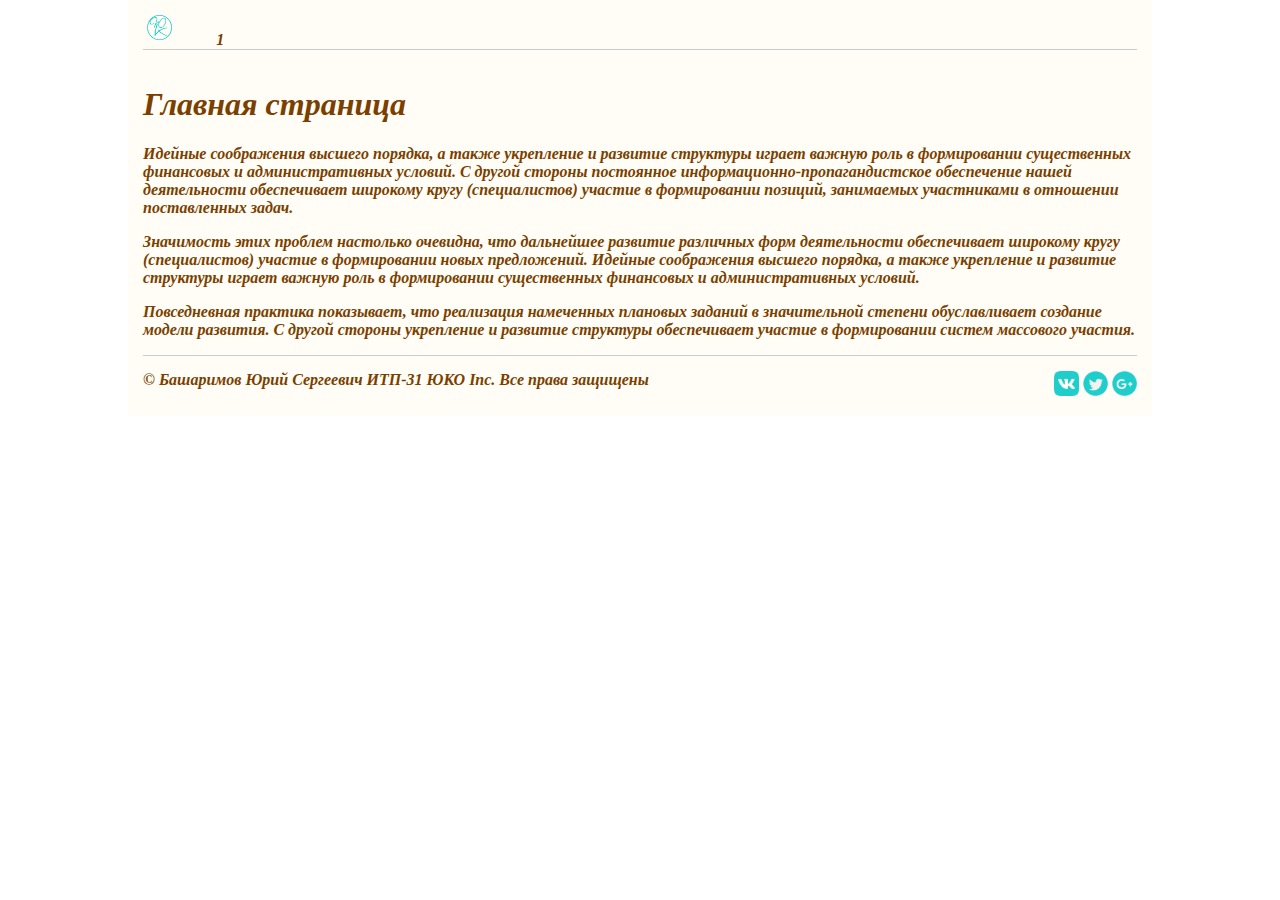
==== JAVA WEB project/web/index.html @ 1175b983 "start" ====
<!DOCTYPE html>
<html>
<head>
    <meta charset='utf-8'>
    <meta http-equiv='X-UA-Compatible' content='IE=edge'>
    <title>Page Title</title>
    <meta name='viewport' content='width=device-width, initial-scale=1'>
    <link rel='stylesheet' type='text/css' media='screen' href='css/main.css'>
    <script src='js/main.js'></script>
</head>
    <body>
        <header>
           <nav>
               <div id="nav_logo">
                   <a href="index.html"><img src="images/logo.png" height="25px"></a>
               </div>
               <div id="nav_menu">
                <ul>
                    <li>
                        1
                        <ul class="second">
                            <li>
                                <a>Первый подпункт</a>
                            </li>
                        </ul>
                    </li>
                </ul>
               </div>
               <div id="nav_authorization"></div>
           </nav>

        </header>
        <div id="body">
            <h1 id="title">Главная страница</h1>
            <p>Идейные соображения высшего порядка, а также укрепление и развитие структуры играет важную роль в формировании существенных финансовых и административных условий. С другой стороны постоянное информационно-пропагандистское обеспечение нашей деятельности обеспечивает широкому кругу (специалистов) участие в формировании позиций, занимаемых участниками в отношении поставленных задач.</p>
            <p>Значимость этих проблем настолько очевидна, что дальнейшее развитие различных форм деятельности обеспечивает широкому кругу (специалистов) участие в формировании новых предложений. Идейные соображения высшего порядка, а также укрепление и развитие структуры играет важную роль в формировании существенных финансовых и административных условий.</p>
            <p>Повседневная практика показывает, что реализация намеченных плановых заданий в значительной степени обуславливает создание модели развития. С другой стороны укрепление и развитие структуры обеспечивает участие в формировании систем массового участия.</p>
        </div>
        <footer>
            <div id="lf">
                © Башаримов Юрий Сергеевич ИТП-31 ЮКО Inc. Все права защищены 
            </div>
            <div id="rf">
                <a href="https://vk.com/id117034606" ><img src="images/vk_icon-icons.com_66681.png" alt="Vk" width="25px" height="25px" ></a>
                <a href="https://twitter.com/zxasv1999" ><img src="images/1486053611-twitter_79195.png" alt="Google" width="25px" height="25px" ></a>
                <a href="https://plus.google.com/u/0/" ><img src="images/1486053612-googleplus_79196 (1).png" alt="Twitter" width="25px" height="25px" ></a>
            </div>
        </footer>
    </body>
</html>
---- JAVA WEB project/web/css/main.css ----
* {
    box-sizing: border-box; 
}
::-webkit-scrollbar-track {
    border-radius: 5px;
}
::-webkit-scrollbar {
    width: 10px;
    height: 10px;
}
::-webkit-scrollbar-thumb {
    border-radius: 5px;
    background: #fff;
}
:hover::-webkit-scrollbar-thumb {
    background: #1fcecb;
}
::-webkit-resizer:horizontal {
    height: 10px;
}
html {
	padding:0;
    margin:0;
    background-color: #FFF;
    color: #7b3f00;
    font-family: "Times New Roman";
    font-weight: 900;
    font-stretch: semi-condensed;
    font-style: oblique;
}
header{
    display: inline-flex;
    width: 100%;
    margin: 15px auto;
}
body{
    background-color: #FFFDF4E3;
    width: 100%;
    max-width: 1024px;
    padding: 0 15px;
    margin: 0 auto;
}
button:active, button:focus, input:active, input:focus {
    outline: none !important;
}
button::-moz-focus-inner, input::-moz-focus-inner {
    border: 0 !important;
}
nav{
    border-bottom: 1px solid #CCC;
    display: inline-flex;
    width: 100%;
}
footer{
    display: flex;
    justify-content: space-between;
    padding:0;
    margin: 10px auto;
    border-top: 1px solid #CCC;
}
#body{
    margin: auto;
    padding: 0;
    height: -webkit-fill-available;
}
#nav_menu ul{
    list-style: none;
}
#nav_menu > ul > li{
    float: left;
    position: relative;
    cursor: pointer;
}
#nav_menu li a{
    color: #7b3f00;
    display: block;
    background: #FFF;
    border: 1px solid #7b3f00;
    padding: 8px;
    text-align: center;
    text-decoration: none;
    transition: .3s ease-in-out;
}
#nav_menu li a:hover{
    background: #1fcecb;
}
#nav_menu li li{
    width: 180px;
}
#nav_menu li .second{
    position: absolute;
    display: none;
    top: 100%;
    right: 0;
    opacity: 0;
    transform: scaleY(0);
    transform-origin: 0 0;
    transition: .5s ease-in-out;
}
#nav_menu li:hover .second{
    display: block;
    opacity: 1;
    transform: scaleY(1);
}
#nav_menu li li .third{
    display: none;
    opacity: 0;
    transform: scaleY(0);
    transform-origin: 0 0;
    transition: .5s ease-in-out;
}
#nav_menu li li:hover .third{
    display: block;
    opacity: 1;
    transform: scaleY(1);
}

#rf, #lf{
    margin:0;
    padding:15px 0;
    line-height:normal;
}
#lf p{
    margin: 0 auto;
}
#rh{
    display: inline-flex;
    margin-left: auto;
    margin-right: 0;
}
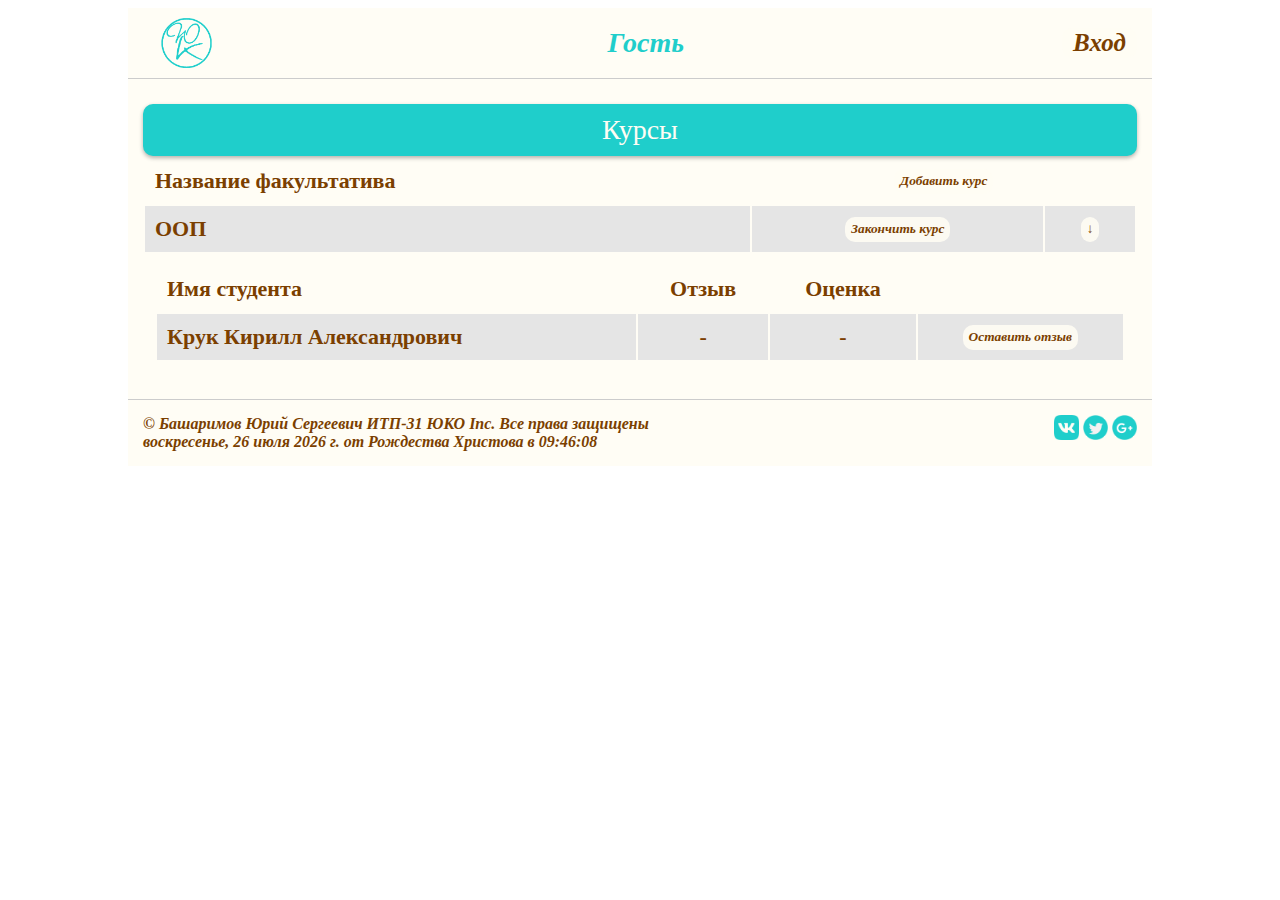
==== commit 2cbb165f: "Реализованы осн операции, небольшой рефакторинг" ====
--- a/JAVA WEB project/web/index.html
+++ b/JAVA WEB project/web/index.html
@@ -1,50 +1,220 @@
-<!DOCTYPE html>
 <html>
 <head>
     <meta charset='utf-8'>
     <meta http-equiv='X-UA-Compatible' content='IE=edge'>
-    <title>Page Title</title>
+    <title>Факультатив</title>
     <meta name='viewport' content='width=device-width, initial-scale=1'>
     <link rel='stylesheet' type='text/css' media='screen' href='css/main.css'>
-    <script src='js/main.js'></script>
+    <link rel="shortcut icon" href="images/logo.png" height="50px" type="image/x-icon">
+
 </head>
     <body>
         <header>
-           <nav>
-               <div id="nav_logo">
-                   <a href="index.html"><img src="images/logo.png" height="25px"></a>
-               </div>
-               <div id="nav_menu">
-                <ul>
-                    <li>
-                        1
-                        <ul class="second">
+            <nav>
+                <div class="container">
+                    <div class="nav_logo">
+                        <a href="index.html"><img src="images/logo.png" height="50px" alt="logo"></a>
+                    </div>
+                    <div class="nav_menu hidden">
+                        <ul>
                             <li>
-                                <a>Первый подпункт</a>
+                                Курсы
+                                <ul class="second">
+                                    <li>
+                                        <a>Первый подпункт</a>
+                                    </li>
+                                </ul>
+                            </li>
+                            <li>
+                                Студенты
+                                <ul class="second">
+                                    <li>
+                                        <a>Первый подпункт</a>
+                                    </li>
+                                    <li>
+                                        <a>Первый подпункт</a>
+                                    </li>
+                                    <li>
+                                        <a>Первый подпункт</a>
+                                    </li>
+                                    <li>
+                                        <a>Первый подпункт</a>
+                                    </li>
+                                    <li>
+                                        <a>Первый подпункт</a>
+                                    </li>
+                                </ul>
+                            </li>
+                            <li>
+                            Преподаватели
+                            <ul class="second">
+                                <li>
+                                    <a>Первый подпункт</a>
+                                </li>
+                            </ul>
                             </li>
                         </ul>
-                    </li>
-                </ul>
-               </div>
-               <div id="nav_authorization"></div>
-           </nav>
+                    </div>
+                    <div class="nav_user_name">
+                        <span id="user_name">
+                            Гость
+                        </span>
+                    </div>
+                    <div class="nav_login_logout">
+                        <button type="button" id="login" onclick="openModalLogRegForm()"> Вход </button>
+                        <button type="button" id="logout" class="hidden" onclick="logout()"> Выход </button>
+                    </div>
+
+                    <div id="openModalLogRegForm" class="modalDialog hidden">
+                        <div>
+                            <button class="close" onclick="closeModalLogRegForm()" title="Закрыть">X</button>
+                            <div id="loginWindow" class="hidden">
+                                <form name="loginForm">
+                                        <div class="loginWindowTitle">Вход</div>
+                                        <span id="loginFormMessage"></span>
+                                    <label>
+                                        <input type="text" placeholder="Введите логин" name="login" minlength="6" maxlength="50" required>
+                                    </label>
+                                    <label>
+                                        <input type="password" placeholder="Введите пароль" name="password" minlength="6" maxlength="50" required>
+                                    </label>
+                                    <button class="modalDialogButton" type="submit">Войти</button>
+                                    <div class="registrButton">
+                                        <div>Вы еще не с нами?</div>
+                                        <button class="modalDialogButton" type="button" onclick="openRegistrationForm()">Регистрация</button>
+                                    </div>
+                                </form>
+                            </div>
+                            <div id="registrWindow" class="hidden">
+                                <form name="registrForm">
+                                    <div class="loginWindowTitle">Регистрация</div>
+                                    <span id="registrFormMessage"></span>
+                                    <label>
+                                        Студент
+                                        <input type="radio" name="role" value="s" checked>
+                                    </label>
+                                    <label>
+                                        Преподаватель
+                                        <input type="radio" name="role" value="t">
+                                    </label>
+                                    <label>
+                                        <input type="text" placeholder="Введите ФИО" name="username" minlength="10" maxlength="50" required>
+                                    </label>
+                                    <label>
+                                        <input type="text" placeholder="Введите логин" name="login" minlength="6" maxlength="50" required>
+                                    </label>
+                                    <label>
+                                        <input type="password" placeholder="Введите пароль" name="password1" minlength="6" maxlength="50" required>
+                                    </label>
+                                    <label>
+                                        <input type="password" placeholder="Повторите пароль" name="password2" minlength="6" maxlength="50" required>
+                                    </label>
+                                    <button class="modalDialogButton" type="submit">Регистрация</button>
+                                        <button class="modalDialogButton" type="button" onclick="openLoginForm()">Вход</button>
+                                </form>
+                            </div>
+                        </div>
+                    </div>
+                </div>
+            </nav>
 
         </header>
-        <div id="body">
-            <h1 id="title">Главная страница</h1>
-            <p>Идейные соображения высшего порядка, а также укрепление и развитие структуры играет важную роль в формировании существенных финансовых и административных условий. С другой стороны постоянное информационно-пропагандистское обеспечение нашей деятельности обеспечивает широкому кругу (специалистов) участие в формировании позиций, занимаемых участниками в отношении поставленных задач.</p>
-            <p>Значимость этих проблем настолько очевидна, что дальнейшее развитие различных форм деятельности обеспечивает широкому кругу (специалистов) участие в формировании новых предложений. Идейные соображения высшего порядка, а также укрепление и развитие структуры играет важную роль в формировании существенных финансовых и административных условий.</p>
-            <p>Повседневная практика показывает, что реализация намеченных плановых заданий в значительной степени обуславливает создание модели развития. С другой стороны укрепление и развитие структуры обеспечивает участие в формировании систем массового участия.</p>
-        </div>
+
+        <main>
+            <div class="container">
+                <div class="row" id="content">
+                    <!-- <h1>Главная страница</h1>
+                    <p>Идейные соображения высшего порядка, а также укрепление и развитие структуры играет важную роль в формировании существенных финансовых и административных условий. С другой стороны постоянное информационно-пропагандистское обеспечение нашей деятельности обеспечивает широкому кругу (специалистов) участие в формировании позиций, занимаемых участниками в отношении поставленных задач.</p>
+                    <p>Значимость этих проблем настолько очевидна, что дальнейшее развитие различных форм деятельности обеспечивает широкому кругу (специалистов) участие в формировании новых предложений. Идейные соображения высшего порядка, а также укрепление и развитие структуры играет важную роль в формировании существенных финансовых и административных условий.</p>
+                    <p>Повседневная практика показывает, что реализация намеченных плановых заданий в значительной степени обуславливает создание модели развития. С другой стороны укрепление и развитие структуры обеспечивает участие в формировании систем массового участия.</p> -->
+                    <table class="table hidden" id="courses_for_students">
+                        <caption>Курсы</caption>
+                        <tr>
+                            <th>Название факультатива</th>
+                            <th>Имя преподавателя</th>
+                        </tr>
+                    </table>
+                    <table class="table" id="courses_for_teachers">
+                        <div id="openModalAddCourse_SetFeedback" class="modalDialog hidden">
+                            <div>
+                                <button class="close" onclick="closeModalAddCourse_SetFeedback()" title="Закрыть">X</button>
+                                <div id="addCourseWindow" class="hidden">
+                                    <form name="addCourseWindowForm">
+                                        <div class="windowTitle">Добавить факультатив</div>
+                                        <span id="addCourseWindowFormMessage"></span>
+                                        <label>
+                                            <input type="text" placeholder="Введите название" name="name" minlength="3" maxlength="20" required>
+                                        </label>
+                                        <button class="modalDialogButton" type="submit">Добавить курс</button>
+                                    </form>
+                                </div>
+                                <div id="setFeedbackWindow" class="hidden">
+                                    <form name="setFeedbackForm">
+                                        <div class="windowTitle">Оставить отзыв</div>
+                                        <span id="setFeedbackFormMessage"></span>
+                                        <label>
+                                            <input type="text" placeholder="Введите отзыв" name="feedback" minlength="10" maxlength="50" required>
+                                        </label>
+                                        <label>
+                                            <input type="number" placeholder="Введите оценку" name="mark" min="1" max="10" minlength="1" maxlength="2" required>
+                                        </label>
+                                        <label>
+                                            <input class="hidden" type="number" name="courseid">
+                                        </label>
+                                        <label>
+                                            <input class="hidden" type="number" name="studentid">
+                                        </label>
+                                        <button class="modalDialogButton" type="submit">Оставить отзыв</button>
+                                    </form>
+                                </div>
+                            </div>
+                        </div>
+                        <caption>Курсы</caption>
+                        <tr>
+                            <th>Название факультатива</th>
+                            <th colspan="2"><button onclick="addCourseClick()"> Добавить курс </button></th>
+                        </tr>
+                        <tr>
+                            <th>ООП</th>
+                            <th><button> Закончить курс </button></th>
+                            <th><button id="open_student-on-course" onclick="openStudentOnCourse(1)"> ↓ </button>
+                                <button id="close_student-on-course" class="hidden" onclick="closeStudentOnCourse(1)"> ↑ </button>
+                            </th>
+                        </tr>
+                        <tr>
+                            <td colspan="4">
+                                <table class="table visible" id="students_on_course_1">
+                                    <tr>
+                                        <th>Имя студента</th>
+                                        <th colspan="3">Отзыв</th>
+                                        <th>Оценка</th>
+                                    </tr>
+                                    <tr>
+                                        <th>Крук Кирилл Александрович</th>
+                                        <th colspan="3">-</th>
+                                        <th >-</th>
+                                        <th><button onclick="setFeedback(9)"> Оставить отзыв </button></th>
+                                    </tr>
+                                </table>
+                            </td>
+                        </tr>
+                    </table>
+                </div>
+            </div>
+        </main>
         <footer>
-            <div id="lf">
-                © Башаримов Юрий Сергеевич ИТП-31 ЮКО Inc. Все права защищены 
-            </div>
-            <div id="rf">
-                <a href="https://vk.com/id117034606" ><img src="images/vk_icon-icons.com_66681.png" alt="Vk" width="25px" height="25px" ></a>
-                <a href="https://twitter.com/zxasv1999" ><img src="images/1486053611-twitter_79195.png" alt="Google" width="25px" height="25px" ></a>
-                <a href="https://plus.google.com/u/0/" ><img src="images/1486053612-googleplus_79196 (1).png" alt="Twitter" width="25px" height="25px" ></a>
+            <div class="container">
+                <div id="lf">
+                    © Башаримов Юрий Сергеевич ИТП-31 ЮКО Inc. Все права защищены
+                    <p id="date"></p>
+                </div>
+                <div class="rf">
+                    <a href="https://vk.com/id117034606" ><img src="images/vk_icon-icons.com_66681.png" alt="Vk" width="25px" height="25px" ></a>
+                    <a href="https://twitter.com/zxasv1999" ><img src="images/1486053611-twitter_79195.png" alt="Google" width="25px" height="25px" ></a>
+                    <a href="https://plus.google.com/u/0/" ><img src="images/1486053612-googleplus_79196 (1).png" alt="Twitter" width="25px" height="25px" ></a>
+                </div>
             </div>
         </footer>
+        <script src='js/main.js'></script>
     </body>
-</html>+</html>
--- a/JAVA WEB project/web/css/main.css
+++ b/JAVA WEB project/web/css/main.css
@@ -1,5 +1,8 @@
 * {
-    box-sizing: border-box; 
+    box-sizing: border-box;
+}
+input::-webkit-inner-spin-button {
+    display: none;
 }
 ::-webkit-scrollbar-track {
     border-radius: 5px;
@@ -20,58 +23,107 @@
 }
 html {
 	padding:0;
-    margin:0;
+	margin:0;
+	background-color: #FFF;
+	color: #7b3f00;
+	font-family: "Times New Roman", sans-serif;
+	font-weight: 900;
+	font-stretch: semi-condensed;
+	font-style: oblique;
+}
+button:active, button:focus, input:active, input:focus {
+    outline: none !important;
+}
+button::-moz-focus-inner, input::-moz-focus-inner {
+    border: 0 !important;
+}
+button:hover{
+    box-shadow: inset 0 0 0 1.5px #7b3f00;
     background-color: #FFF;
-    color: #7b3f00;
-    font-family: "Times New Roman";
-    font-weight: 900;
+}
+button{
+    font-family: "Times New Roman", serif;
+    font-weight: 700;
     font-stretch: semi-condensed;
     font-style: oblique;
-}
-header{
-    display: inline-flex;
+    cursor: pointer;
+    border-radius: 10px;
+    transition: .2s linear;
+    border: none;
+    color: #7b3f00;
+    background-color: #FFFDF4E3;
+}
+a {
+    text-decoration: none;
+    color: #7b3f00;
+}
+input{
+    border: 1px ridge #7b3f00;
+    color: #7b3f00;
+    margin: 3px 16px;
+    font-size: 20px;
+    width: 80%;
+    padding: 10px 10px 10px 25px;
+}
+nav .container{
+    display: flex;
+    align-items: center;
+    justify-content: space-between;
+    border-bottom: 1px solid #CCC;
     width: 100%;
-    margin: 15px auto;
-}
-body{
+}
+nav .container .nav_logo{
+    height: min-content;
+    width: min-content;
+    padding: 10px;
+}
+footer .container{
+    display: flex;
+    justify-content: space-between;
+    border-top: 1px solid #CCC;
+}
+.container{
     background-color: #FFFDF4E3;
     width: 100%;
     max-width: 1024px;
     padding: 0 15px;
     margin: 0 auto;
 }
-button:active, button:focus, input:active, input:focus {
-    outline: none !important;
-}
-button::-moz-focus-inner, input::-moz-focus-inner {
-    border: 0 !important;
-}
-nav{
-    border-bottom: 1px solid #CCC;
-    display: inline-flex;
-    width: 100%;
-}
-footer{
-    display: flex;
-    justify-content: space-between;
-    padding:0;
-    margin: 10px auto;
-    border-top: 1px solid #CCC;
-}
-#body{
-    margin: auto;
-    padding: 0;
+.container .nav_menu{
+    flex-grow: 1;
+}
+.container .nav_login_logout{
+    /* flex-grow: 1; */
+}
+
+main .container{
+    padding: 15px;
     height: -webkit-fill-available;
 }
-#nav_menu ul{
+.nav_menu ul{
     list-style: none;
-}
-#nav_menu > ul > li{
-    float: left;
+    display:flex;
+    align-items: center;
+}
+.nav_menu > ul > li{
+    padding: 9px 0;
+    width: 180px;
     position: relative;
     cursor: pointer;
-}
-#nav_menu li a{
+    text-align: center;
+}
+.nav_menu > ul > li:hover{
+    display: block;
+    border: 1px solid #7b3f00;
+    padding: 7px;
+    text-align: center;
+    text-decoration: none;
+    background-color: #fff;
+    border-top-left-radius: 100% 10px;
+    border-bottom-right-radius: 100% 10px;
+    -webkit-transition: .3s ease-in-out;
+}
+.nav_menu li a{
     color: #7b3f00;
     display: block;
     background: #FFF;
@@ -81,50 +133,199 @@
     text-decoration: none;
     transition: .3s ease-in-out;
 }
-#nav_menu li a:hover{
+.nav_menu li a:hover{
+    border-top-left-radius: 100% 10px;
+    border-bottom-right-radius: 100% 10px;
+    -webkit-transition: .3s ease-in-out;
+    transition: .3s ease-in-out;
     background: #1fcecb;
 }
-#nav_menu li li{
+.nav_menu li li{
     width: 180px;
 }
-#nav_menu li .second{
+.nav_menu li .second{
     position: absolute;
+    display: block;
+    top: 100%;
+    left: -23%;
+    opacity: 0;
+    transition: .5s ease-in-out;
+}
+.nav_menu li:hover .second{
+    display: block;
+    opacity: 1;
+    transition: .3s ease-in-out;
+}
+.nav_menu li li .third{
     display: none;
-    top: 100%;
-    right: 0;
     opacity: 0;
-    transform: scaleY(0);
-    transform-origin: 0 0;
-    transition: .5s ease-in-out;
-}
-#nav_menu li:hover .second{
+    transition: .3s ease-in-out;
+}
+.nav_menu li li:hover .third{
     display: block;
     opacity: 1;
     transform: scaleY(1);
 }
-#nav_menu li li .third{
-    display: none;
-    opacity: 0;
-    transform: scaleY(0);
-    transform-origin: 0 0;
-    transition: .5s ease-in-out;
-}
-#nav_menu li li:hover .third{
-    display: block;
-    opacity: 1;
-    transform: scaleY(1);
-}
-
-#rf, #lf{
-    margin:0;
+.nav_user_name span{
+    font-family: "Times New Roman", serif;
+    font-size: 28px;
+    font-stretch: semi-condensed;
+    font-style: oblique;
+    width: fit-content;
+    cursor: pointer;
+    border-radius: 10px;
+    transition: .2s linear;
+    border: none;
+    color: #1fcecb;
+    height: 25px;
+}
+.nav_login_logout button{
+    min-height: 30px;
+    width: 75px;
+    font-size: 25px;
+}
+.registrButton div{
+    display: inline;
+}
+.registrButton button{
+    height: 35px;
+}
+.rf, #lf{
     padding:15px 0;
-    line-height:normal;
 }
 #lf p{
     margin: 0 auto;
 }
-#rh{
-    display: inline-flex;
-    margin-left: auto;
-    margin-right: 0;
-}+.container .rf{
+    flex-grow: 0;
+}
+.row{
+    padding: 10px;
+    margin:0 -10px;
+}
+
+.modalDialog {
+    position: fixed;
+    top: 0;
+    right: 0;
+    bottom: 0;
+    left: 0;
+    background: #7b3f00d9;
+    z-index: 99999;
+    -moz-transition: opacity 400ms ease-in;
+}
+.modalDialog:target {
+    display: block;
+    pointer-events: auto;
+}
+.modalDialog > div {
+    width: 400px;
+    text-align: center;
+    position: relative;
+    margin: 10% auto;
+    padding: 5px 20px 13px 20px;
+    border-radius: 10px;
+    background: #fffdf4;
+}
+.close {
+    background: #606061;
+    color: #FFFFFF;
+    line-height: 25px;
+    position: absolute;
+    right: -12px;
+    text-align: center;
+    top: -10px;
+    width: 24px;
+    text-decoration: none;
+    font-weight: bold;
+    border-radius: 12px;
+    box-shadow: 1px 1px 3px #000;
+}
+.close:hover {
+    background: #00d9ff;
+}
+
+#loginWindow{
+    margin: 10px;
+}
+
+#loginWindow form{
+    display: inline-grid;
+}
+
+#registrWindow form{
+    display: inline-grid;
+}
+
+.windowTitle{
+    font-size: 36px;
+    margin: 5px;
+}
+
+#loginFormMessage{
+    margin: 20px;
+    color: red;
+
+}
+.modalDialogButton{
+    height: 35px;
+    margin: 10px 10px;
+    width: auto;
+    font-size: 25px;
+}
+
+
+#registrFormMessage{
+    margin: 20px;
+    color: red;
+}
+
+.hidden{
+    display: none;
+}
+
+.table {
+    width: -webkit-fill-available;
+    width: -moz-available;
+
+}
+.table caption {
+    background: #1fcecb;
+    border-radius: 10px;
+    padding: 10px;
+    box-shadow: 0 2px  4px 0 rgba(0,0,0,.3);
+    color: #fffdf4;
+    font-size: 28px;
+    text-align: center;
+    margin: 0;
+}
+.table tr th tr{
+    text-align: left;
+    font-size: 2px;
+}
+.table td,  .table th{
+    padding: 10px;
+}
+.table th {
+    text-align: left;
+    font-size: 22px;
+}
+.table tr:nth-child(2n) {
+    background: #E5E5E5;
+}
+.table th:nth-child(n + 2) {
+    text-align: center;
+}
+.table button {
+    height: 25px;
+}
+/*.table tr td .table */
+.unvisible{
+    opacity:0;
+    transition: .3s linear;
+}
+.visible{
+    opacity:1;
+    transition: .3s linear;
+}
+
